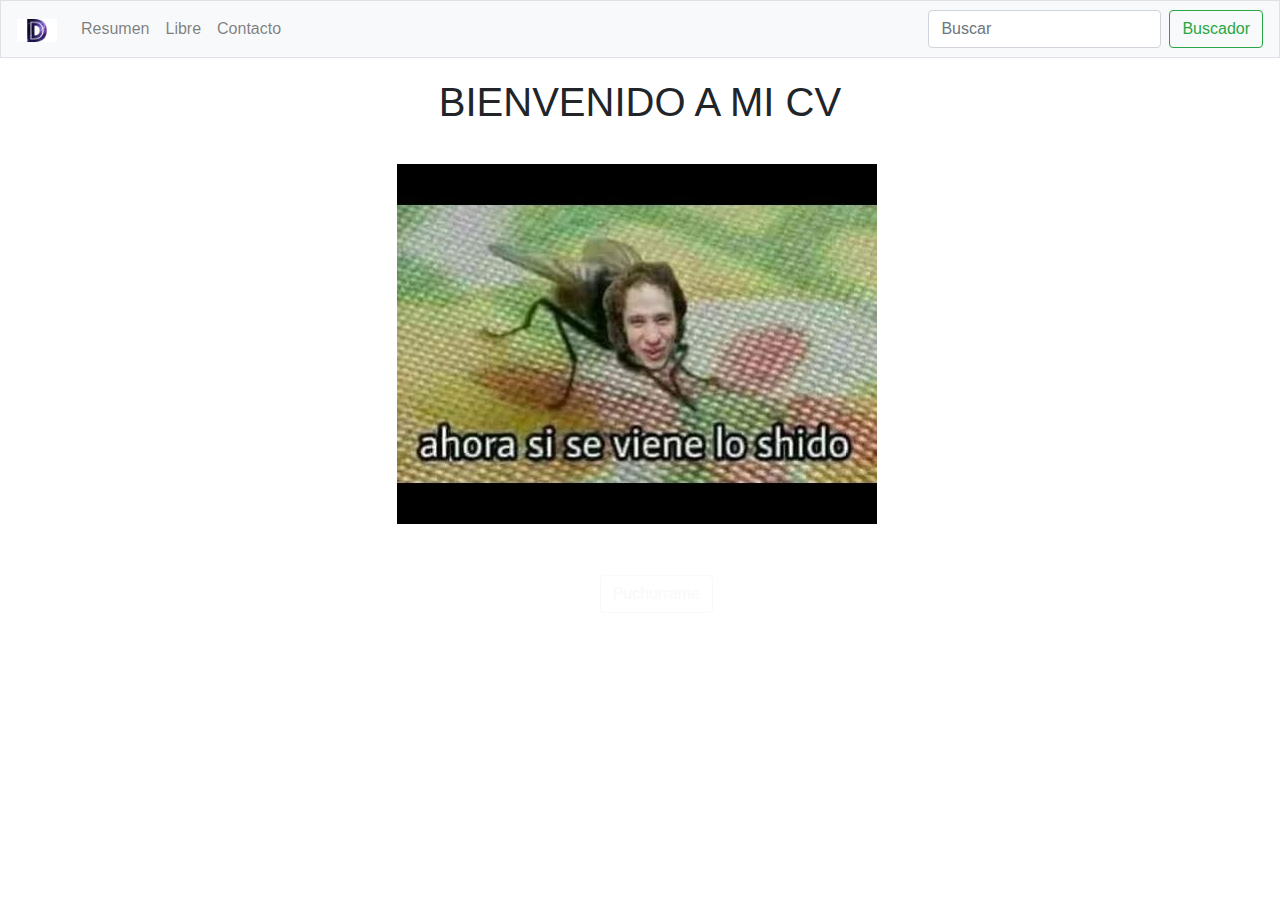
==== index.html @ 50a7ec0c "Primera versión" ====
<!DOCTYPE html>
<html lang="en">
<head>
	<meta charset="UTF-8">
	<title>Curriculum</title>
	<link rel="stylesheet" type="text/css" href="css/style.css">
	<link rel="stylesheet" type="text/css" href="css/bootstrap.min.css">
	<!--<meta name="viewport" content="width=device-width, initial-scale=1, shrink-to-fit=no">-->

</head>
<body class="uno">
	<header>
		<nav class="navbar navbar-expand-lg navbar-light bg-light navbar-light bg-light border">
		  <a class="navbar-brand" href="index.html"><img src="img/icon.jpg" style="width: 40px;"></a>
		  <button class="navbar-toggler" type="button" data-toggle="collapse" data-target="#navbarSupportedContent" aria-controls="navbarSupportedContent" aria-expanded="false" aria-label="Toggle navigation">
		    <span class="navbar-toggler-icon"></span>
		  </button>

		  <div class="collapse navbar-collapse" id="navbarSupportedContent">
		    <ul class="navbar-nav mr-auto">
		     
		      <li class="nav-item">
		        <a class="nav-link" href="resumen.html">Resumen</a>
		      </li>
		      <li class="nav-item">
		        <a class="nav-link" href="libre.html">Libre</a>
		      </li>
		      <li class="nav-item">
		        <a class="nav-link" href="formulario.html">Contacto</a>
		      </li>
		      
		    </ul>
		    <form class="form-inline my-2 my-lg-0">
		      <input class="form-control mr-sm-2" type="search" placeholder="Buscar" aria-label="Search">
		      <button class="btn btn-outline-success my-2 my-sm-0" type="submit">Buscador</button>
		    </form>
		  </div>
		</nav>
		
	</header>
	<main >

		<h1 style="text-align-last: center; position: relative; top: 20px;">BIENVENIDO A MI CV</h1>
		<img src=img/shido.jpg class="img-fluid" alt="Responsive image" style="position: relative;top: 50px; left: 31%;">
		<!--<button type="button" class="btn btn-dark" style="position: relative; top: 300px; left: 10%;" >Puchurrame</button>-->
		<a href="x.html" class="btn btn-outline-light" style="position: relative; left:9%; top: 300px">Puchurrame</a>



		
	</main>
	<footer style="text-align: center; position: relative;">
		<!--<h5>Buscame en redes sociales</h5>
				<img src="img/icons8-facebook-48.png" alt="fc">
				<img src="img/icons8-twitter-48.png" alt="tw">
				<img src="img/icons8-instagram-48.png" alt="ig">
				<h4>Derechos Reservados</h4>-->
		
	</footer>
	
	
</body>
<script src="js/jquery.js"></script>
<script src="js/bootstrap.min.js"></script>
</html>
---- css/style.css ----
/*body{
	background:url(../img/fondo1.jpg);

}*/
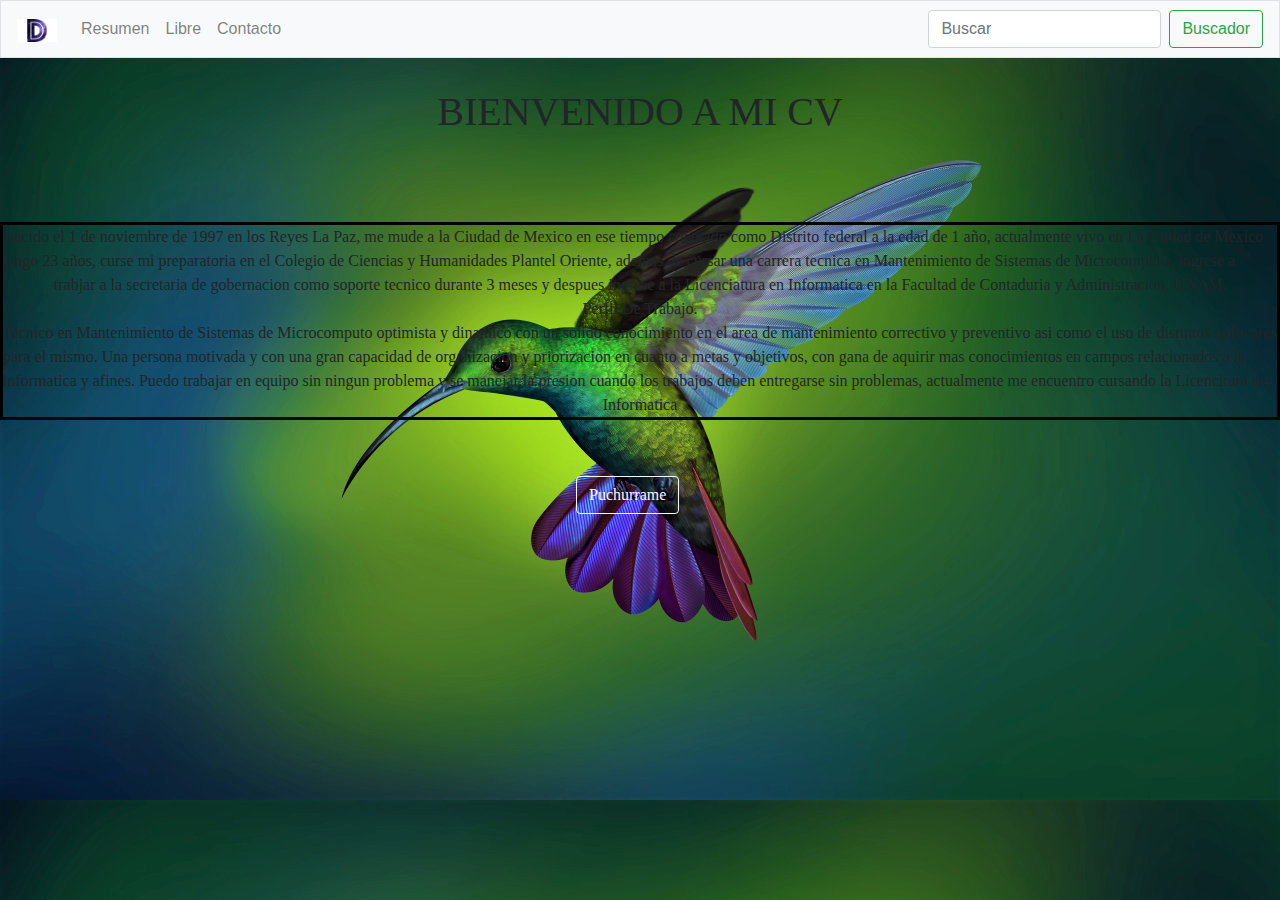
==== commit 71fda0d7: "Actualizacion de la pagina" ====
--- a/index.html
+++ b/index.html
@@ -5,10 +5,11 @@
 	<title>Curriculum</title>
 	<link rel="stylesheet" type="text/css" href="css/style.css">
 	<link rel="stylesheet" type="text/css" href="css/bootstrap.min.css">
+	<link rel="icon type" href="img/icon.jpg">
 	<!--<meta name="viewport" content="width=device-width, initial-scale=1, shrink-to-fit=no">-->
 
 </head>
-<body class="uno">
+<body class="cuatro">
 	<header>
 		<nav class="navbar navbar-expand-lg navbar-light bg-light navbar-light bg-light border">
 		  <a class="navbar-brand" href="index.html"><img src="img/icon.jpg" style="width: 40px;"></a>
@@ -40,21 +41,22 @@
 	</header>
 	<main >
 
-		<h1 style="text-align-last: center; position: relative; top: 20px;">BIENVENIDO A MI CV</h1>
-		<img src=img/shido.jpg class="img-fluid" alt="Responsive image" style="position: relative;top: 50px; left: 31%;">
+		<h1 style="text-align-last: center; position: relative; top: 30px;">BIENVENIDO A MI CV</h1><br><br>
+		<p style="text-align-last: center; border-style: solid;border-color: black; position: relative; top: 60px;">
+		Nacido el 1 de noviembre de 1997 en los Reyes La Paz, me mude a la Ciudad de Mexico en ese tiempo conocido como Distrito federal a la edad de 1 año, actualmente vivo en La ciudad de Mexico tengo 23 años, curse mi preparatoria en el Colegio de Ciencias y Humanidades Plantel Oriente, ademas de cursar una carrera tecnica en Mantenimiento de Sistemas de Microcomputo, ingrese a trabjar a la secretaria de gobernacion como soporte tecnico durante 3 meses y despues ingrese a la Licenciatura en Informatica en la Facultad de Contaduria y Administracion, UNAM.<br>
+		Perfil De Trabajo.<br>
+		Tecnico en Mantenimiento de Sistemas de Microcomputo optimista y dinamico con un solido conocimiento en el area de mantenimiento correctivo y preventivo asi como el uso de distintos softwares para el mismo. Una persona motivada y con una gran capacidad de organizacion y priorizacion en cuanto a metas y objetivos, con gana de aquirir mas conocimientos en campos relacionados a la informatica y afines.
+		Puedo trabajar en equipo sin ningun problema y se manejar la presion cuando los trabajos deben entregarse sin problemas, actualmente me encuentro cursando la Licencitura en Informatica </p>
+		<!--<img src=img/shido.jpg class="img-fluid" alt="Responsive image" style="position: relative;top: 50px; left: 31%;">-->
 		<!--<button type="button" class="btn btn-dark" style="position: relative; top: 300px; left: 10%;" >Puchurrame</button>-->
-		<a href="x.html" class="btn btn-outline-light" style="position: relative; left:9%; top: 300px">Puchurrame</a>
+		<a href="x.html" class="btn btn-outline-light" style="position: relative; left:45%; top: 100px">Puchurrame</a>
 
 
 
 		
 	</main>
 	<footer style="text-align: center; position: relative;">
-		<!--<h5>Buscame en redes sociales</h5>
-				<img src="img/icons8-facebook-48.png" alt="fc">
-				<img src="img/icons8-twitter-48.png" alt="tw">
-				<img src="img/icons8-instagram-48.png" alt="ig">
-				<h4>Derechos Reservados</h4>-->
+		
 		
 	</footer>
 	
